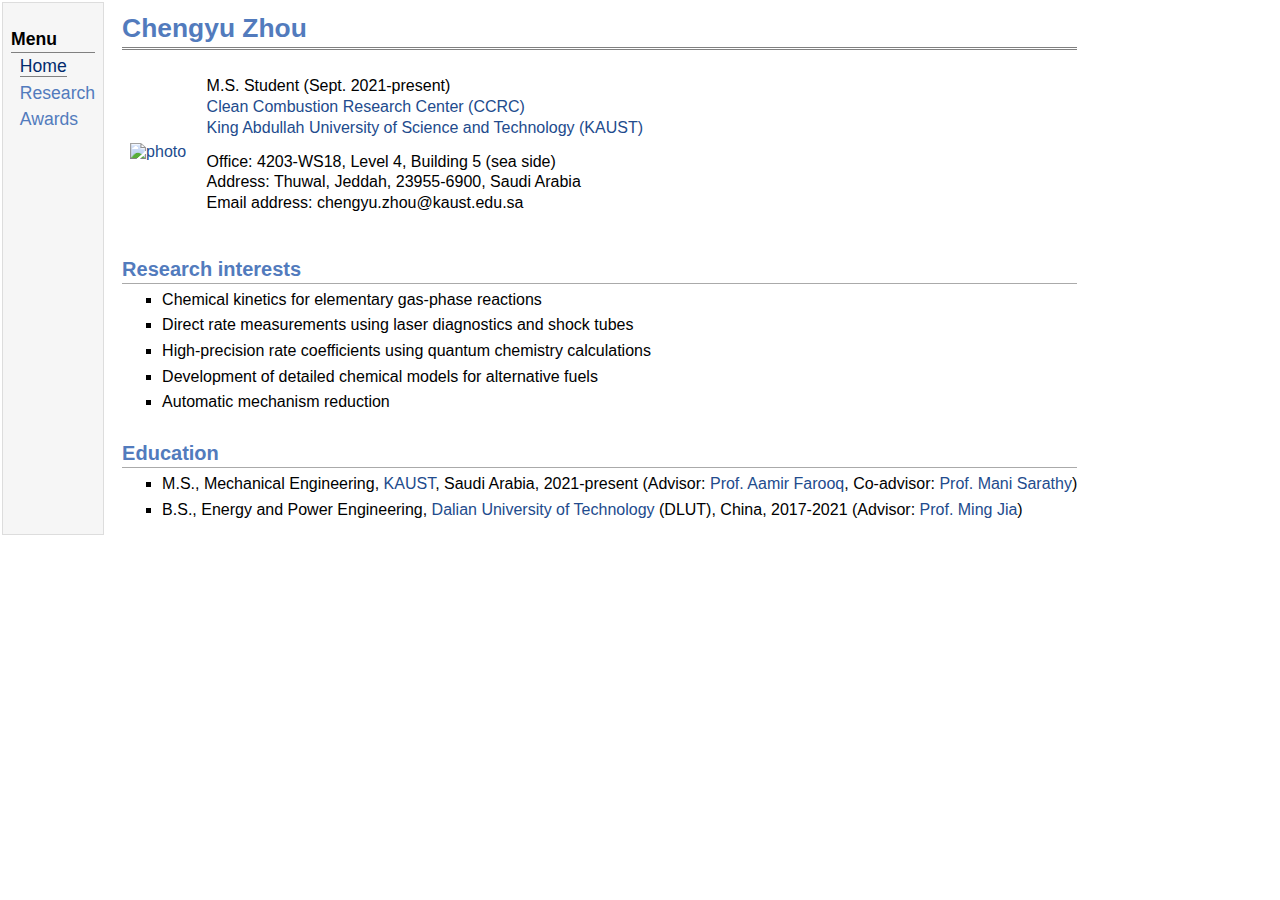
==== index.html @ 9576ead8 "Add files via upload" ====
<!DOCTYPE html PUBLIC "-//W3C//DTD XHTML 1.1//EN"
  "http://www.w3.org/TR/xhtml11/DTD/xhtml11.dtd">
<html xmlns="http://www.w3.org/1999/xhtml" xml:lang="en">
<head>
<meta name="google-site-verification" content="Mzmsdmo2HwOz4Ovga5qq0iyqBE_dbAyXfYfBeqyUPdI" />
<meta name="generator" content="jemdoc, see http://jemdoc.jaboc.net/" />
<meta http-equiv="Content-Type" content="text/html;charset=utf-8" />
<link rel="icon" href="files/yu.png" />
<link rel="stylesheet" href="jemdoc.css" type="text/css" />
<title>Chengyu Zhou</title>
</head>
<body>
<table summary="Table for page layout." id="tlayout">
<tr valign="top">
<td id="layout-menu">
<div class="menu-category">Menu</div>
<div class="menu-item"><a href="index.html" class="current">Home</a></div>
<div class="menu-item"><a href="research.html">Research</a></div>
<div class="menu-item"><a href="awards.html">Awards</a></div>
</td>
<td id="layout-content">
<div id="toptitle">
<h1>Chengyu Zhou</h1>
</div>
<table class="imgtable"><tr><td>
<a href="https://chengyu-1.github.io/"><img src="files/profile2.jpg" alt="photo" width="200px" height="224px" /></a>&nbsp;</td>
<td align="left"><p>M.S. Student (Sept. 2021-present)<br /> 
<a href="https://ccrc.kaust.edu.sa/">Clean Combustion Research Center (CCRC)</a> <br />
<a href="https://www.kaust.edu.sa/en">King Abdullah University of Science and Technology (KAUST)</a><br /></p>
<p>Office: 4203-WS18, Level 4, Building 5 (sea side) <br />
Address: Thuwal, Jeddah, 23955-6900, Saudi Arabia <br />
Email address: chengyu.zhou@kaust.edu.sa <br /></p>

</td></tr></table>
<h2>Research interests</h2>
<ul>
<li><p>Chemical kinetics for elementary gas-phase reactions</p>
</li>
<li><p>Direct rate measurements using laser diagnostics and shock tubes</p>
</li>
<li><p>High-precision rate coefficients using quantum chemistry calculations</p>
</li>
<li><p>Development of detailed chemical models for alternative fuels</p>
</li>
<li><p>Automatic mechanism reduction</p>
</li>

</li>
</ul>
<h2>Education</h2>
<ul>
<li><p>M.S., Mechanical Engineering, <a href="https://www.kaust.edu.sa/en">KAUST</a>, Saudi Arabia, 2021-present (Advisor: <a href="https://www.kaust.edu.sa/en/study/faculty/aamir-farooq/">Prof. Aamir Farooq</a>, Co-advisor: <a href="https://www.kaust.edu.sa/en/study/faculty/mani-sarathy/">Prof. Mani Sarathy</a>) </p>
</li>
<li><p>B.S., Energy and Power Engineering, <a href="https://en.dlut.edu.cn/">Dalian University of Technology</a> (DLUT), China, 2017-2021 (Advisor: <a href="http://faculty.dlut.edu.cn/jiaming/en/index.htm/">Prof. Ming Jia</a>)</p>
</li>
</ul>
</td>
</tr>
</table>
</body>
</html>
---- jemdoc.css ----
/* Default css file for jemdoc. */

table#tlayout {
    border: none;
    border-collapse: separate;
    background: white;
}

body {
	background: white;
	font-family: Helvetica, Sans-serif;
	padding-bottom: 8px;
	margin: 0;
}

#layout-menu {
	background: #f6f6f6;
	border: 1px solid #dddddd;
	padding-top: 0.5em;
	padding-left: 8px;
	padding-right: 8px;
	font-size: 1.1em;
	width: auto;
	white-space: nowrap;
    text-align: left;
    vertical-align: top;
}

#layout-menu td {
	background: #f4f4f4;
    vertical-align: top;
}

#layout-content {
	padding-top: 0.0em;
	padding-left: 1.0em;
	padding-right: 1.0em;
    border: none;
    background: white;
    text-align: left;
    vertical-align: top;
}

#layout-menu a {
	line-height: 1.5em;
	margin-left: 0.5em;
}

tt {
    background: #ffffdd;
}

pre, tt {
	font-size: 90%;
	font-family: monaco, monospace;
}

a, a > tt {
	color: #224b8d;
	text-decoration: none;
}

a:hover {
	border-bottom: 1px gray dotted;
}

#layout-menu a.current:link, #layout-menu a.current:visited {
	color: #022b6d;
	border-bottom: 1px gray solid;
}
#layout-menu a:link, #layout-menu a:visited, #layout-menu a:hover {
	color: #527bbd;
	text-decoration: none;
}
#layout-menu a:hover {
	text-decoration: none;
}

div.menu-category {
	border-bottom: 1px solid gray;
	margin-top: 0.8em;
	padding-top: 0.2em;
	padding-bottom: 0.1em;
	font-weight: bold;
}

div.menu-item {
	padding-left: 16px;
	text-indent: -16px;
}

div#toptitle {
	padding-bottom: 0.2em;
	margin-bottom: 1.5em;
	border-bottom: 3px double gray;
}

/* Reduce space if we begin the page with a title. */
div#toptitle + h2, div#toptitle + h3 {
	margin-top: -0.7em;
}

div#subtitle {
	margin-top: 0.0em;
	margin-bottom: 0.0em;
	padding-top: 0em;
	padding-bottom: 0.1em;
}

em {
	font-style: italic;
}

strong {
	font-weight: bold;
}


h1, h2, h3 {
	color: #527bbd;
	margin-top: 0.7em;
	margin-bottom: 0.3em;
	padding-bottom: 0.2em;
	line-height: 1.0;
	padding-top: 0.5em;
	border-bottom: 1px solid #aaaaaa;
}

h1 {
	font-size: 165%;
}

h2 {
	padding-top: 0.8em;
	font-size: 125%;
}

h2 + h3 {
    padding-top: 0.2em;
}

h3 {
	font-size: 110%;
	border-bottom: none;
}

p {
	margin-top: 0.0em;
	margin-bottom: 0.8em;
	padding: 0;
	line-height: 1.3;
}

pre {
	padding: 0;
	margin: 0;
}

div#footer {
	font-size: small;
	border-top: 1px solid #c0c0c0;
	padding-top: 0.1em;
	margin-top: 4.0em;
	color: #c0c0c0;
}

div#footer a {
	color: #80a0b0;
}

div#footer-text {
	float: left;
	padding-bottom: 8px;
}

ul, ol, dl {
	margin-top: 0.2em;
	padding-top: 0;
	margin-bottom: 0.8em;
}

dt {
	margin-top: 0.5em;
	margin-bottom: 0;
}

dl {
	margin-left: 20px;
}

dd {
	color: #222222;
}

dd > *:first-child {
	margin-top: 0;
}

ul {
	list-style-position: outside;
	list-style-type: square;
}

p + ul, p + ol {
	margin-top: -0.5em;
}

li ul, li ol {
	margin-top: -0.3em;
}

ol {
	list-style-position: outside;
	list-style-type: decimal;
}

li p, dd p {
	margin-bottom: 0.3em;
}


ol ol {
	list-style-type: lower-alpha;
}

ol ol ol {
	list-style-type: lower-roman;
}

p + div.codeblock {
	margin-top: -0.6em;
}

div.codeblock, div.infoblock {
	margin-right: 0%;
	margin-top: 1.2em;
	margin-bottom: 1.3em;
}

div.blocktitle {
	font-weight: bold;
	color: #cd7b62;
	margin-top: 1.2em;
	margin-bottom: 0.1em;
}

div.blockcontent {
	border: 1px solid silver;
	padding: 0.3em 0.5em;
}

div.infoblock > div.blockcontent {
	background: #ffffee;
}

div.blockcontent p + ul, div.blockcontent p + ol {
	margin-top: 0.4em;
}

div.infoblock p {
	margin-bottom: 0em;
}

div.infoblock li p, div.infoblock dd p {
	margin-bottom: 0.5em;
}

div.infoblock p + p {
	margin-top: 0.8em;
}

div.codeblock > div.blockcontent {
	background: #f6f6f6;
}

span.pycommand {
	color: #000070;
}

span.statement {
	color: #008800;
}
span.builtin {
	color: #000088;
}
span.special {
	color: #990000;
}
span.operator {
	color: #880000;
}
span.error {
	color: #aa0000;
}
span.comment, span.comment > *, span.string, span.string > * {
	color: #606060;
}

@media print {
	#layout-menu { display: none; }
}

#fwtitle {
	margin: 2px;
}

#fwtitle #toptitle {
	padding-left: 0.5em;
	margin-bottom: 0.5em;
}

#layout-content h1:first-child, #layout-content h2:first-child, #layout-content h3:first-child {
	margin-top: -0.7em;
}

div#toptitle h1, #layout-content div#toptitle h1 {
	margin-bottom: 0.0em;
	padding-bottom: 0.1em;
	padding-top: 0;
	margin-top: 0.5em;
	border-bottom: none;
}

img.eq {
	padding: 0;
	padding-left: 0.1em;
	padding-right: 0.1em;
	margin: 0;
}

img.eqwl {
	padding-left: 2em;
	padding-top: 0.6em;
	padding-bottom: 0.2em;
	margin: 0;
}

table {
    border: 2px solid black;
    border-collapse: collapse;
}

td {
    padding: 2px;
    padding-left: 0.5em;
    padding-right: 0.5em;
    text-align: center;
    border: 1px solid gray;
}

table + table {
    margin-top: 1em;
}

tr.heading {
    font-weight: bold;
    border-bottom: 2px solid black;
}

img {
    border: none;
}

table.imgtable, table.imgtable td {
    border: none;
    text-align: left;
}
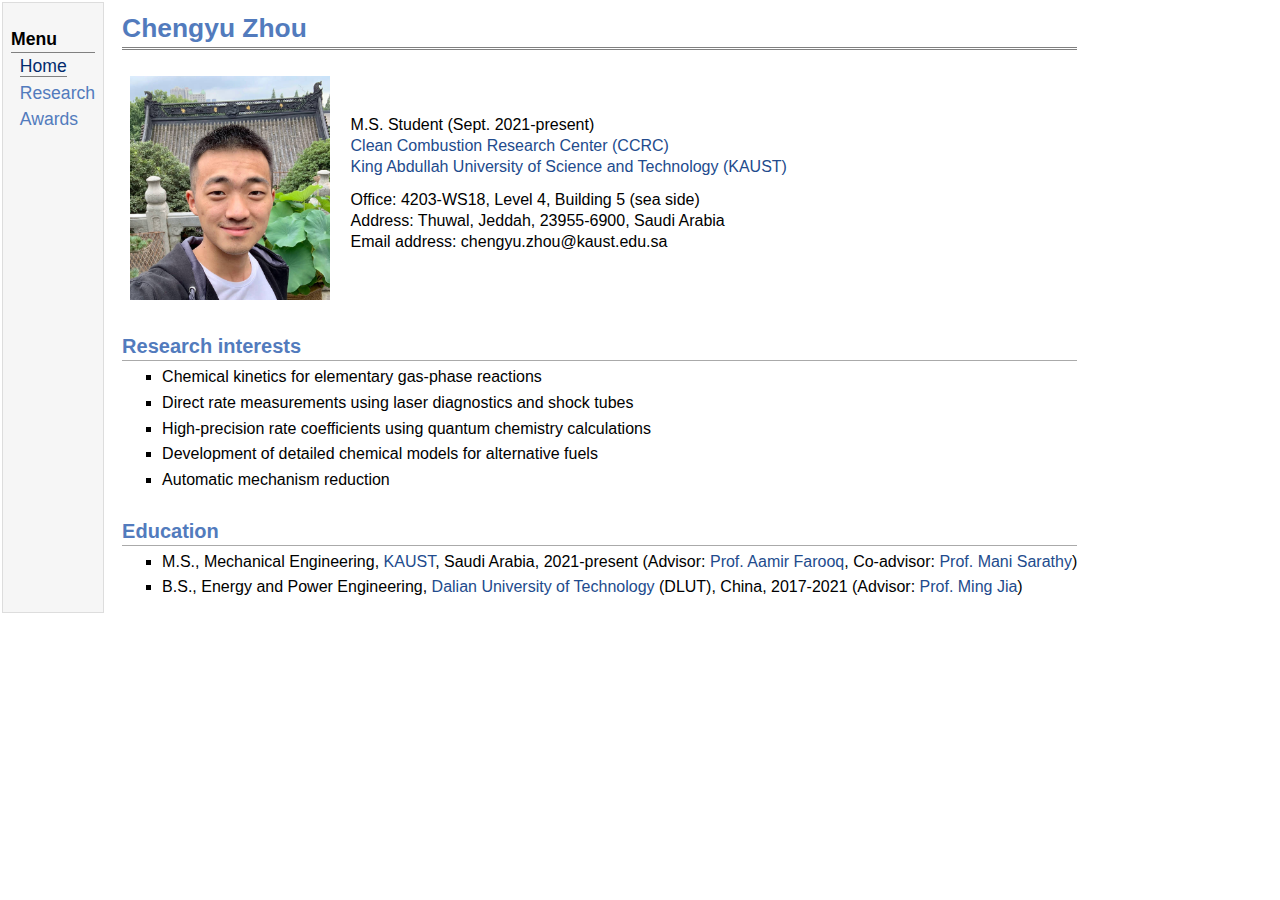
==== commit 897fda67: "Update index.html" ====
--- a/index.html
+++ b/index.html
@@ -23,7 +23,7 @@
 <h1>Chengyu Zhou</h1>
 </div>
 <table class="imgtable"><tr><td>
-<a href="https://chengyu-1.github.io/"><img src="files/profile2.jpg" alt="photo" width="200px" height="224px" /></a>&nbsp;</td>
+<a href="https://cyzhou-1.github.io/"><img src="files/profile2.jpg" alt="photo" width="200px" height="224px" /></a>&nbsp;</td>
 <td align="left"><p>M.S. Student (Sept. 2021-present)<br /> 
 <a href="https://ccrc.kaust.edu.sa/">Clean Combustion Research Center (CCRC)</a> <br />
 <a href="https://www.kaust.edu.sa/en">King Abdullah University of Science and Technology (KAUST)</a><br /></p>
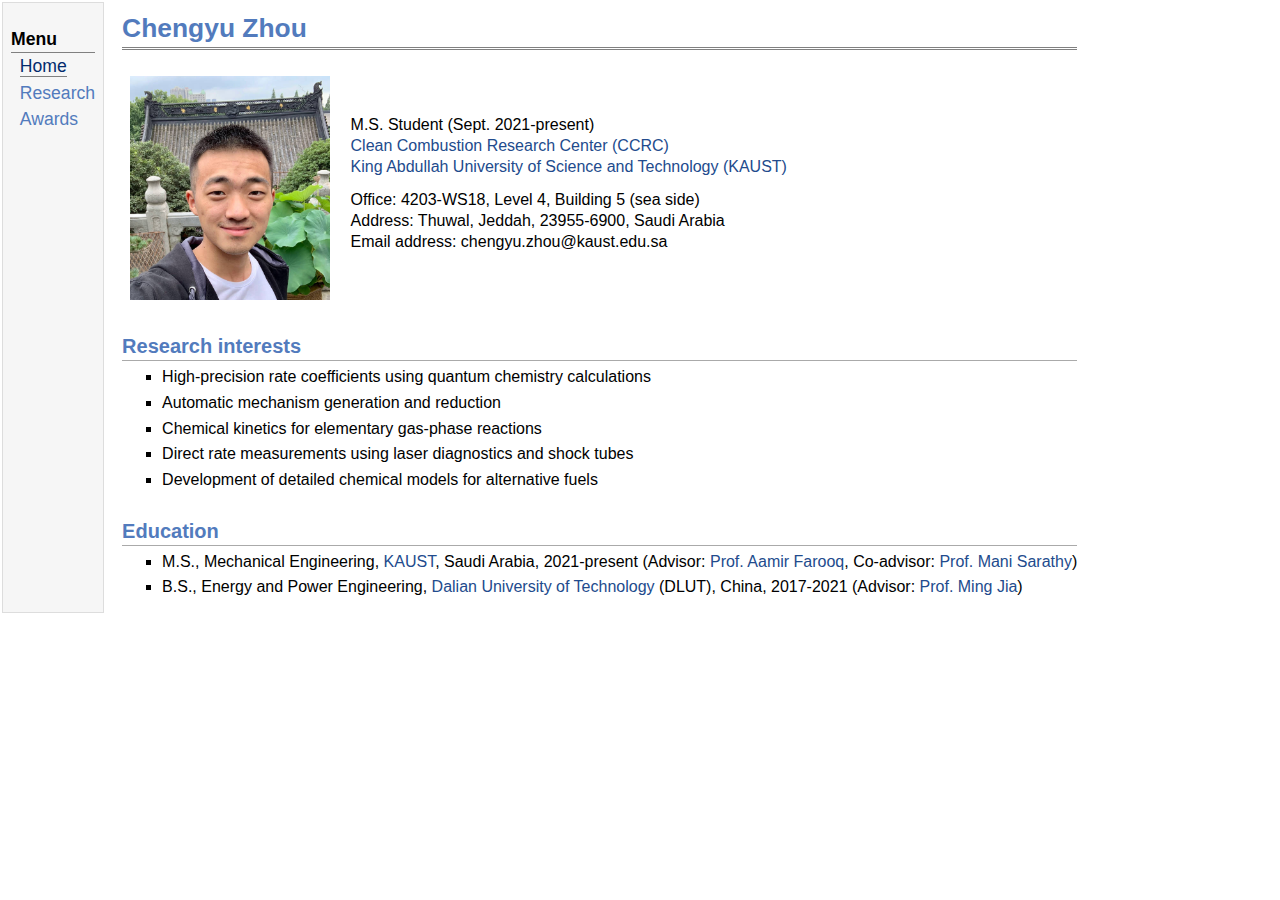
==== commit b202ce8c: "Update index.html" ====
--- a/index.html
+++ b/index.html
@@ -34,16 +34,17 @@
 </td></tr></table>
 <h2>Research interests</h2>
 <ul>
+<li><p>High-precision rate coefficients using quantum chemistry calculations</p>
+</li>
+<li><p>Automatic mechanism generation and reduction</p>
+</li>
 <li><p>Chemical kinetics for elementary gas-phase reactions</p>
 </li>
 <li><p>Direct rate measurements using laser diagnostics and shock tubes</p>
 </li>
-<li><p>High-precision rate coefficients using quantum chemistry calculations</p>
-</li>
 <li><p>Development of detailed chemical models for alternative fuels</p>
 </li>
-<li><p>Automatic mechanism reduction</p>
-</li>
+
 
 </li>
 </ul>
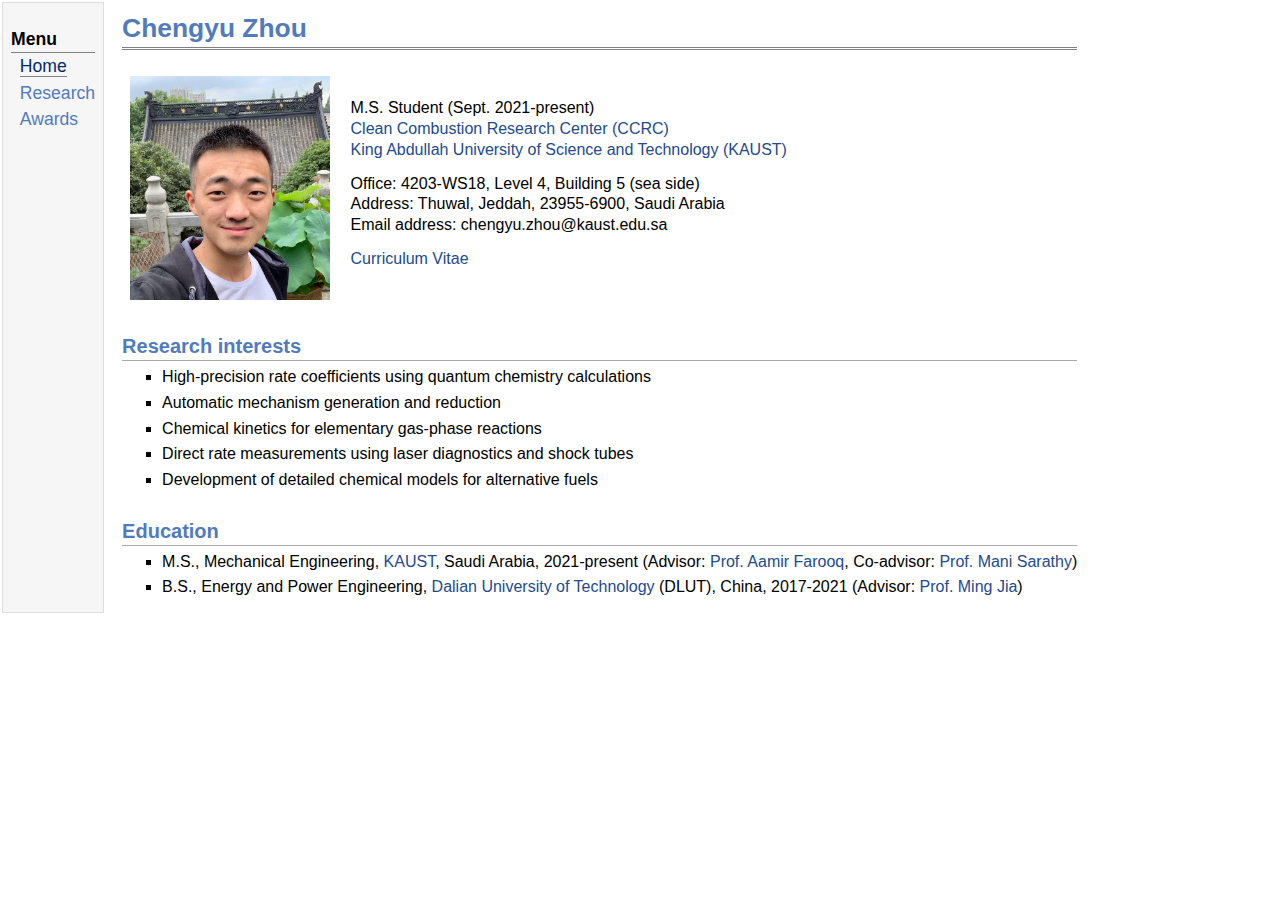
==== commit 2c6d78a4: "Update index.html" ====
--- a/index.html
+++ b/index.html
@@ -31,7 +31,10 @@
 Address: Thuwal, Jeddah, 23955-6900, Saudi Arabia <br />
 Email address: chengyu.zhou@kaust.edu.sa <br /></p>
 
+<p><a href="files/CV.pdf">Curriculum Vitae</a><br />
 </td></tr></table>
+<p>  </p> 
+
 <h2>Research interests</h2>
 <ul>
 <li><p>High-precision rate coefficients using quantum chemistry calculations</p>
